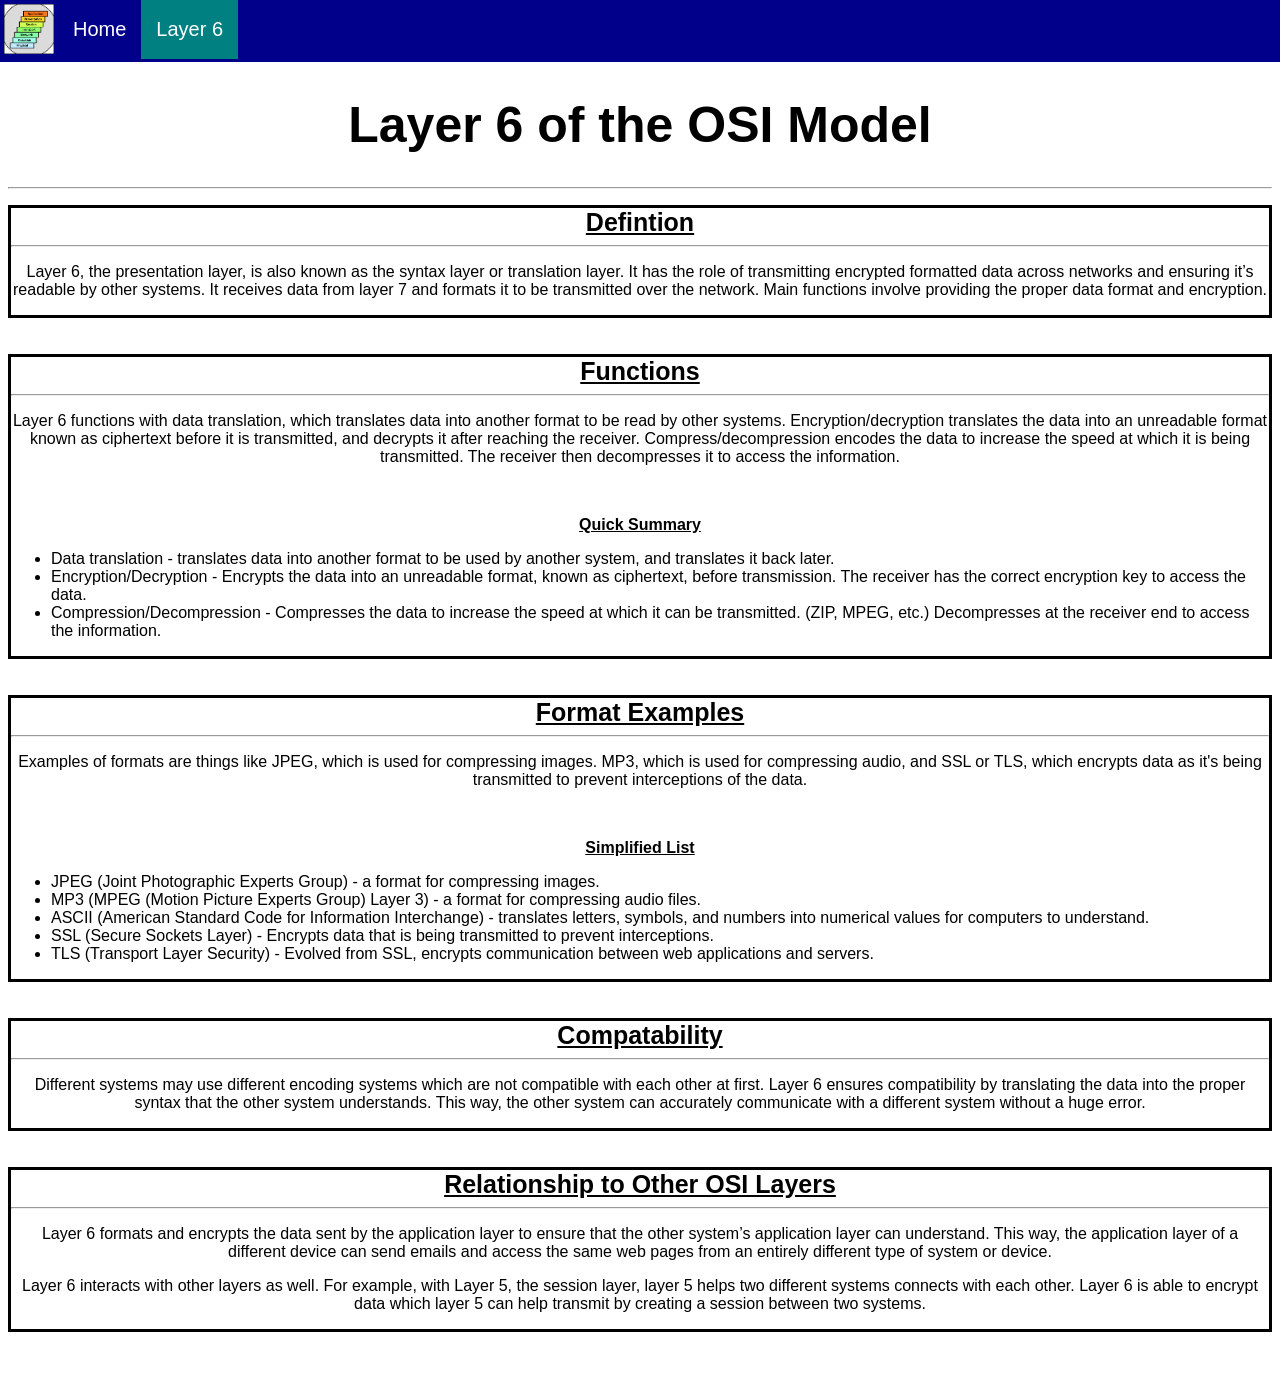
==== index.html @ 89d9e4c0 "Add files via upload" ====
<!DOCTYPE html>
<html lang ="en">
<title>Layer 6</title>
<link rel="stylesheet" href="layer6.css">
<link rel="icon" type="image/x-icon" href="OSI-ICON.png">
<ul class="navigation">
	<li><img src="OSI-ICON.png" alt="OSI Icon" width="50" height="50"></li>
	<li><a href="https://www.google.com" target="_blank">Home</a></li>
	<li><a href="Layer 6.html" target="_self" style="background-color:teal;">Layer 6</a></li>
</ul>
<h1 style="text-align:center; font-size:50px;">Layer 6 of the OSI Model</h1>
<hr>
<body>
<p>
	<details open>
		<summary style="font-size:25px;"><b><u>Defintion</u></b></summary>
		<hr>
		<p> Layer 6, the presentation layer, is also known as the syntax layer or translation layer. It has the role of 			transmitting encrypted formatted data across networks and ensuring it’s readable by other systems. It receives data from 		layer 7 and formats it to be transmitted over the network. Main functions involve providing the proper data format and 			encryption.</p>
	</details>

<br>
<br>

	<details open>
		<summary style="font-size:25px;";><u><b>Functions</u></b></summary>
		<hr>
		<p>Layer 6 functions with data translation, which translates data into another format to be read by other systems. 			Encryption/decryption translates the data into an unreadable format known as ciphertext before it is transmitted, and 			decrypts it after reaching the receiver. Compress/decompression encodes the data to increase the speed at which it is 			being transmitted. The receiver then decompresses it to access the information.</p>
		<br>
		<b><u><p>Quick Summary</p></b></u>
		<ul>
			<li>Data translation - translates data into another format to be used by another system, and translates it back 			later.</li>
			<li>Encryption/Decryption - Encrypts the data into an unreadable format, known as ciphertext, before transmission. 			The receiver has the correct encryption key to access the data.</li>
			<li>Compression/Decompression - Compresses the data to increase the speed at which it can be transmitted. (ZIP, 			MPEG, etc.) Decompresses at the receiver end to access the information.</li>
		</ul>
	</details>
<br>
<br>
	<details open>
		<summary style="font-size:25px;";><b><u>Format Examples</u></b></summary>
		<hr>
		<p>Examples of formats are things like JPEG, which is used for compressing images. MP3, which is used for compressing 			audio, and SSL or TLS, which encrypts data as it's being transmitted to prevent interceptions of the data.</p>
		<br>
		<b><u><p>Simplified List</p></b></u>
		<ul>
			<li>JPEG (Joint Photographic Experts Group) - a format for compressing images.</li>
			<li>MP3 (MPEG (Motion Picture Experts Group) Layer 3) - a format for compressing audio files.</li>
			<li>ASCII (American Standard Code for Information Interchange) -  translates letters, symbols, and numbers into 			numerical values for computers to understand.</li>
			<li>SSL (Secure Sockets Layer) - Encrypts data that is being transmitted to prevent interceptions.</li>
			<li>TLS (Transport Layer Security) - Evolved from SSL, encrypts communication between web applications and 				servers.</li>
		</ul>
	</details>
<br>
<br>
	<details open>
		<summary style="font-size:25px;";><b><u>Compatability</u></b></summary>
		<hr>
		<p>Different systems may use different encoding systems which are not compatible with each other at first. Layer 6 ensures 		compatibility by translating the data into the proper syntax that the other system understands. This way, the other system 		can accurately communicate with a different system without a huge error.</p>
	</details>
<br>
<br>
	<details open>
		<summary style="font-size:25px;";><u><b>Relationship to Other OSI Layers</u></b></summary>
		<hr>
		<p>Layer 6 formats and encrypts the data sent by the application layer to ensure that the other system’s application layer 		can understand. This way, the application layer of a different device can send emails and access the same web pages from 		an entirely different type of system or device.</p>
		<p>Layer 6 interacts with other layers as well. For example, with Layer 5, the session layer, layer 5 helps two different 		systems connects with each other. Layer 6 is able to encrypt data which layer 5 can help transmit by creating a session 		between two systems.</p>
	</details>
<br>
<br>
</p>
</body>
---- layer6.css ----
body {
	background-color: white;
	font-family: Arial;
}
ul.navigation {
	list-style-type: none;
	background-color: darkblue;
	margin-top: -8px;
	margin-left: -8px;
	margin-right: -8px;
	padding-left: 0px;
	overflow: hidden;
}
ul.navigation li{
	float: left;
}
ul.navigation li a{
	text-decoration: none;
	color: white;
	text-align: center;
	padding: 18px 15px;
	display: block;
	font-size: 20px;
}
ul.navigation li a:hover{
	background-color: blue;
}
ul.navigation li img{
	margin: 4px;
	text-align: center;
}
details > summary{
	cursor: pointer;
	background-color:none;
	display: inline;
}
details{
	border-style:solid;
	text-align:center;
}
details > ul li{
	text-align:left;
}
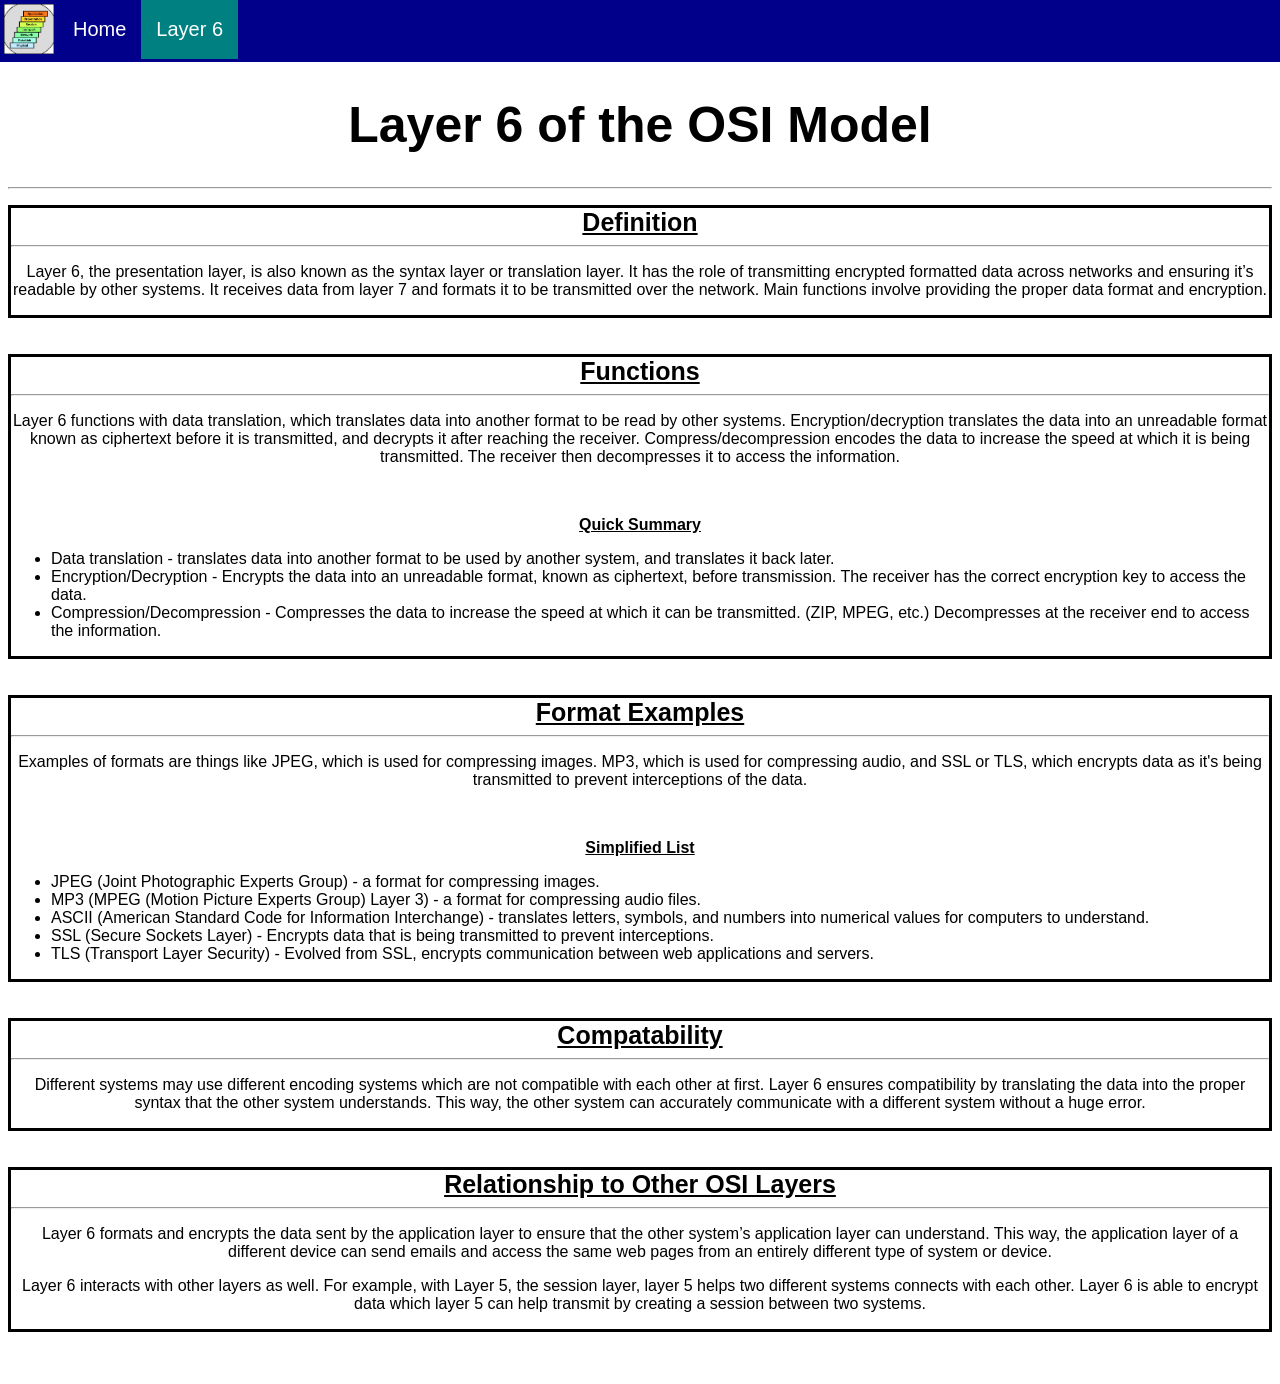
==== commit 4659bda7: "Update index.html" ====
--- a/index.html
+++ b/index.html
@@ -13,7 +13,7 @@
 <body>
 <p>
 	<details open>
-		<summary style="font-size:25px;"><b><u>Defintion</u></b></summary>
+		<summary style="font-size:25px;"><b><u>Definition</u></b></summary>
 		<hr>
 		<p> Layer 6, the presentation layer, is also known as the syntax layer or translation layer. It has the role of 			transmitting encrypted formatted data across networks and ensuring it’s readable by other systems. It receives data from 		layer 7 and formats it to be transmitted over the network. Main functions involve providing the proper data format and 			encryption.</p>
 	</details>
@@ -67,4 +67,5 @@
 <br>
 <br>
 </p>
-</body>+
+</body>
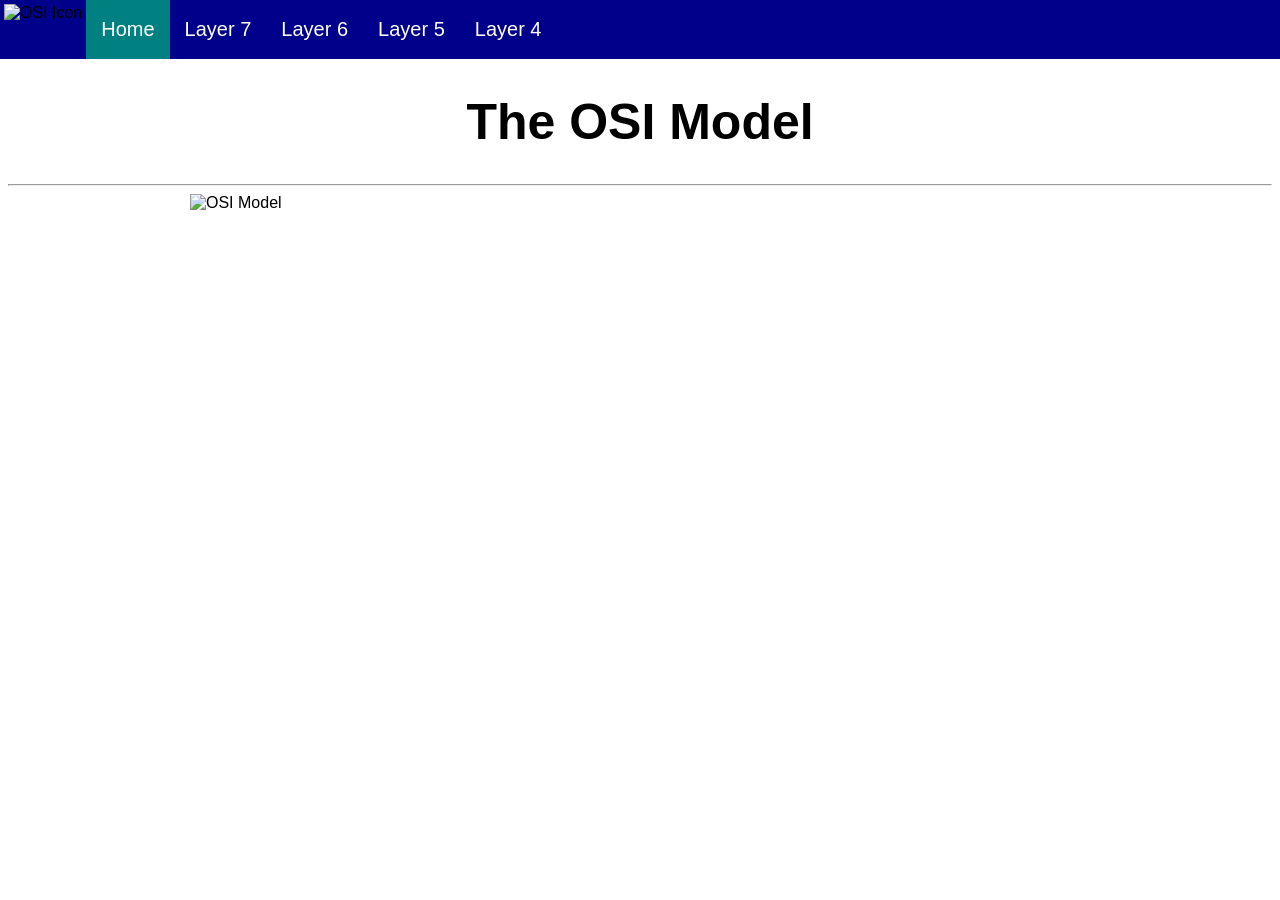
==== commit 4944db92: "Add files via upload" ====
--- a/index.html
+++ b/index.html
@@ -1,71 +1,18 @@
 <!DOCTYPE html>
 <html lang ="en">
-<title>Layer 6</title>
-<link rel="stylesheet" href="layer6.css">
-<link rel="icon" type="image/x-icon" href="OSI-ICON.png">
+<title>Home</title>
+<link rel="stylesheet" href="home.css">
+<link rel="icon" type="image/x-icon" href="Images/OSI-ICON.png">
 <ul class="navigation">
-	<li><img src="OSI-ICON.png" alt="OSI Icon" width="50" height="50"></li>
-	<li><a href="https://www.google.com" target="_blank">Home</a></li>
-	<li><a href="Layer 6.html" target="_self" style="background-color:teal;">Layer 6</a></li>
+	<li><img src="Images/OSI-ICON.png" alt="OSI Icon" width="50" height="50"></li>
+	<li><a href="index.html" target="_self" style="background-color:teal;">Home</a></li>
+	<li><a href="layerseven.html" target="_self">Layer 7</a></li>
+	<li><a href="layersix.html" target="_self">Layer 6</a></li>
+	<li><a href="layerfive.html" target="_self">Layer 5</a></li>
+	<li><a href="layerfour.html" target="_self">Layer 4</a></li>
 </ul>
-<h1 style="text-align:center; font-size:50px;">Layer 6 of the OSI Model</h1>
+<h1 style="text-align:center; font-size:50px;">The OSI Model</h1>
 <hr>
 <body>
-<p>
-	<details open>
-		<summary style="font-size:25px;"><b><u>Definition</u></b></summary>
-		<hr>
-		<p> Layer 6, the presentation layer, is also known as the syntax layer or translation layer. It has the role of 			transmitting encrypted formatted data across networks and ensuring it’s readable by other systems. It receives data from 		layer 7 and formats it to be transmitted over the network. Main functions involve providing the proper data format and 			encryption.</p>
-	</details>
-
-<br>
-<br>
-
-	<details open>
-		<summary style="font-size:25px;";><u><b>Functions</u></b></summary>
-		<hr>
-		<p>Layer 6 functions with data translation, which translates data into another format to be read by other systems. 			Encryption/decryption translates the data into an unreadable format known as ciphertext before it is transmitted, and 			decrypts it after reaching the receiver. Compress/decompression encodes the data to increase the speed at which it is 			being transmitted. The receiver then decompresses it to access the information.</p>
-		<br>
-		<b><u><p>Quick Summary</p></b></u>
-		<ul>
-			<li>Data translation - translates data into another format to be used by another system, and translates it back 			later.</li>
-			<li>Encryption/Decryption - Encrypts the data into an unreadable format, known as ciphertext, before transmission. 			The receiver has the correct encryption key to access the data.</li>
-			<li>Compression/Decompression - Compresses the data to increase the speed at which it can be transmitted. (ZIP, 			MPEG, etc.) Decompresses at the receiver end to access the information.</li>
-		</ul>
-	</details>
-<br>
-<br>
-	<details open>
-		<summary style="font-size:25px;";><b><u>Format Examples</u></b></summary>
-		<hr>
-		<p>Examples of formats are things like JPEG, which is used for compressing images. MP3, which is used for compressing 			audio, and SSL or TLS, which encrypts data as it's being transmitted to prevent interceptions of the data.</p>
-		<br>
-		<b><u><p>Simplified List</p></b></u>
-		<ul>
-			<li>JPEG (Joint Photographic Experts Group) - a format for compressing images.</li>
-			<li>MP3 (MPEG (Motion Picture Experts Group) Layer 3) - a format for compressing audio files.</li>
-			<li>ASCII (American Standard Code for Information Interchange) -  translates letters, symbols, and numbers into 			numerical values for computers to understand.</li>
-			<li>SSL (Secure Sockets Layer) - Encrypts data that is being transmitted to prevent interceptions.</li>
-			<li>TLS (Transport Layer Security) - Evolved from SSL, encrypts communication between web applications and 				servers.</li>
-		</ul>
-	</details>
-<br>
-<br>
-	<details open>
-		<summary style="font-size:25px;";><b><u>Compatability</u></b></summary>
-		<hr>
-		<p>Different systems may use different encoding systems which are not compatible with each other at first. Layer 6 ensures 		compatibility by translating the data into the proper syntax that the other system understands. This way, the other system 		can accurately communicate with a different system without a huge error.</p>
-	</details>
-<br>
-<br>
-	<details open>
-		<summary style="font-size:25px;";><u><b>Relationship to Other OSI Layers</u></b></summary>
-		<hr>
-		<p>Layer 6 formats and encrypts the data sent by the application layer to ensure that the other system’s application layer 		can understand. This way, the application layer of a different device can send emails and access the same web pages from 		an entirely different type of system or device.</p>
-		<p>Layer 6 interacts with other layers as well. For example, with Layer 5, the session layer, layer 5 helps two different 		systems connects with each other. Layer 6 is able to encrypt data which layer 5 can help transmit by creating a session 		between two systems.</p>
-	</details>
-<br>
-<br>
-</p>
-
-</body>
+<img src="Images/OSI-MINI-DIAGRAM.png" alt="OSI Model"  width="900" height="600" class="model">
+</body>
--- a/home.css
+++ b/home.css
@@ -0,0 +1,36 @@
+body {
+	background-color: white;
+	font-family: Arial;
+}
+body img.model {
+	display: block;
+  	margin-left: auto;
+  	margin-right: auto;
+}
+ul.navigation {
+	list-style-type: none;
+	background-color: darkblue;
+	margin-top: -8px;
+	margin-left: -8px;
+	margin-right: -8px;
+	padding-left: 0px;
+	overflow: hidden;
+}
+ul.navigation li{
+	float: left;
+}
+ul.navigation li a{
+	text-decoration: none;
+	color: white;
+	text-align: center;
+	padding: 18px 15px;
+	display: block;
+	font-size: 20px;
+}
+ul.navigation li a:hover{
+	background-color: blue;
+}
+ul.navigation li img{
+	margin: 4px;
+	text-align: center;
+}
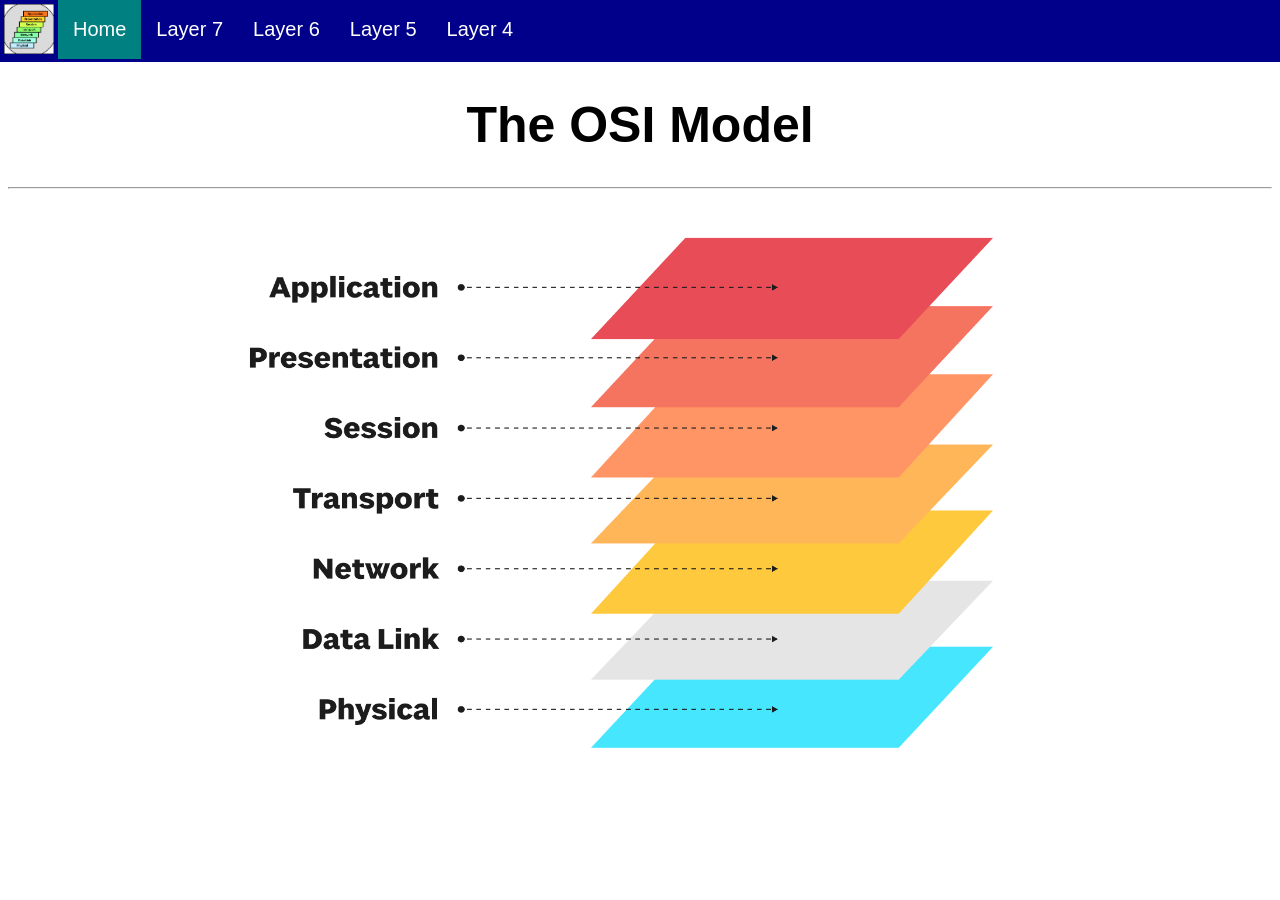
==== commit 532293e9: "Add files via upload" ====
--- a/index.html
+++ b/index.html
@@ -2,9 +2,9 @@
 <html lang ="en">
 <title>Home</title>
 <link rel="stylesheet" href="home.css">
-<link rel="icon" type="image/x-icon" href="Images/OSI-ICON.png">
+<link rel="icon" type="image/x-icon" href="OSI-ICON.png">
 <ul class="navigation">
-	<li><img src="Images/OSI-ICON.png" alt="OSI Icon" width="50" height="50"></li>
+	<li><img src="OSI-ICON.png" alt="OSI Icon" width="50" height="50"></li>
 	<li><a href="index.html" target="_self" style="background-color:teal;">Home</a></li>
 	<li><a href="layerseven.html" target="_self">Layer 7</a></li>
 	<li><a href="layersix.html" target="_self">Layer 6</a></li>
@@ -14,5 +14,5 @@
 <h1 style="text-align:center; font-size:50px;">The OSI Model</h1>
 <hr>
 <body>
-<img src="Images/OSI-MINI-DIAGRAM.png" alt="OSI Model"  width="900" height="600" class="model">
+<img src="OSI-MINI-DIAGRAM.png" alt="OSI Model"  width="900" height="600" class="model">
 </body>
